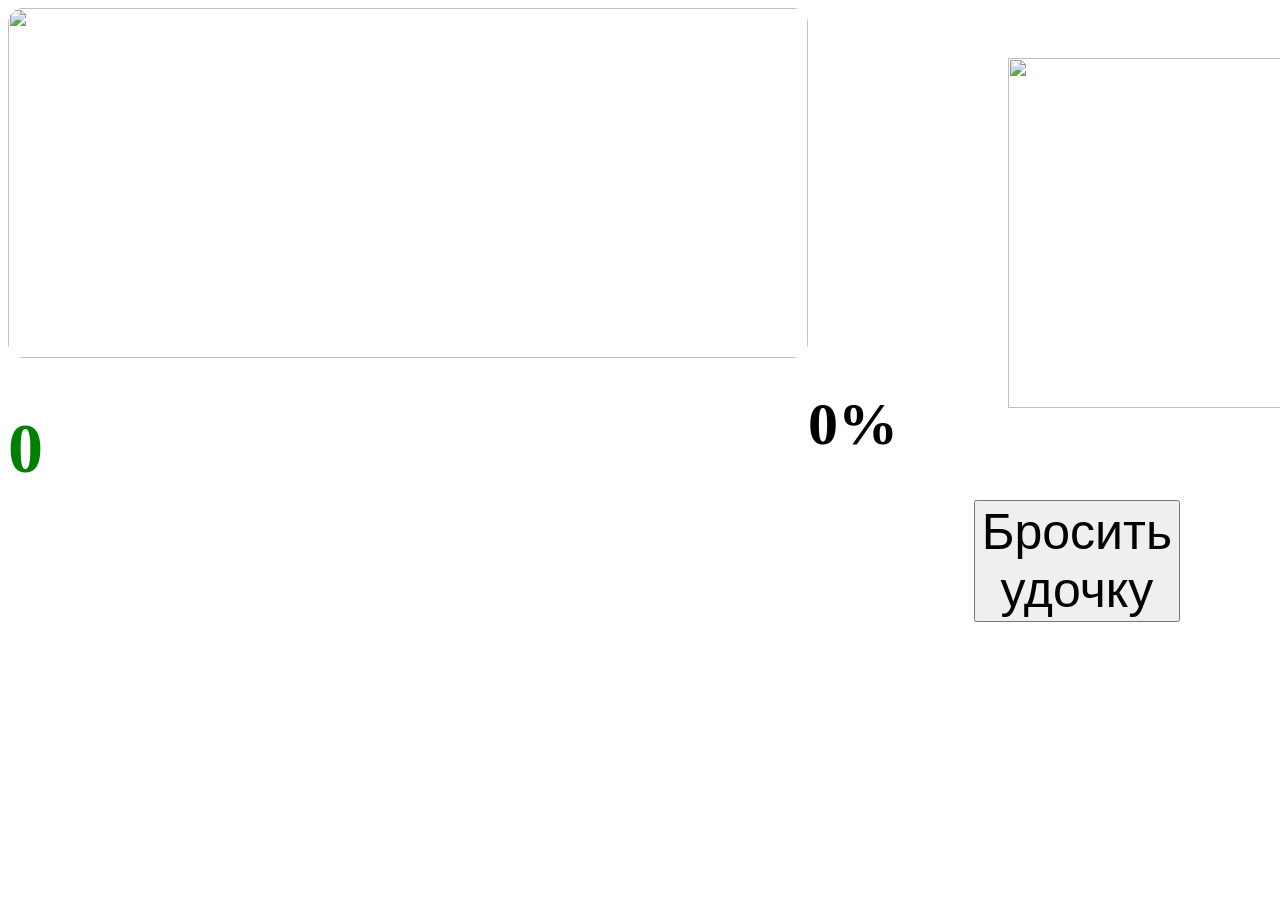
==== index.html @ 0add411c "Все кроме магазина" ====
<!DOCTYPE html>
<html lang="en">
<head>
    <meta charset="UTF-8">
    <title>Index</title>
    <link href="styles.css" rel="stylesheet">
</head>
<body>
<script
    src="script.js" defer>
</script>
<img id="lake" src="https://encrypted-tbn0.gstatic.com/images?q=tbn:ANd9GcRLYVU-ogFVu3t7zthvhFcR3prg8yFgeM4HN7ZY67uisg&s=10">
<img id="Fishing" src="https://encrypted-tbn0.gstatic.com/images?q=tbn:ANd9GcQNQnl_FwnIjoCWFWXPPFczopliuE__e3Uh7EDiJWi2AA&s=10">
<h1 id="proc">0%</h1>
<button id="throw">Бросить удочку</button>
<img id="imageDiv" src="https://encrypted-tbn0.gstatic.com/images?q=tbn:ANd9GcQH05eNbzJWistGw0H6nSucbZ1ThSQBHJJIgg3X9QSTLQ&s=10">
<div id="container"></div>
<div id="containerFish"></div>
<div id="FishImg">
    <img id="Plotva" src="https://encrypted-tbn0.gstatic.com/images?q=tbn:ANd9GcQVVqts0AreJTu5mT9jNirBQQXj4BR6g8JoTdsJ2SP1NjYeamhzwg1zY_UmRPC3NbRiUmnojVTxqgP-YaTaB57xP5sMSqq_sy0pQAwxHiKf5g&s=10">
    <img id="Corushka" src="https://encrypted-tbn0.gstatic.com/images?q=tbn:ANd9GcRUlBqgTT5uUPlzx2yet5H31tajF5C13RtpqmCk2DgOoA&s=10">
    <img id="okun" src="https://encrypted-tbn0.gstatic.com/images?q=tbn:ANd9GcSIheAjobPkYXOXapCxRJhiDJLNgY2OGaMg3lA0WAUatQ&s=10">
    <img id="lesh" src="https://encrypted-tbn0.gstatic.com/images?q=tbn:ANd9GcSAen7ZP3MMjKOtChVNV4LGtOC2kMXuIuYZE6jec5IDnQ&s=10">
    <img id="shuka" src="https://encrypted-tbn0.gstatic.com/images?q=tbn:ANd9GcRpIP2tEr937d94g-hL_eqmqarLCTpQOdciqSgDMa_srA&s=10">
    <img id="losoc" src="https://encrypted-tbn0.gstatic.com/images?q=tbn:ANd9GcT8aSp5IAUDlyE-PkUd5a86uG_tDrGdnKAiU4ddyrjCdQ&s=10">
    <img id="shark" src="https://encrypted-tbn0.gstatic.com/images?q=tbn:ANd9GcS2hPmyFHspC2sUp1pCWx_sT-uLUfyAB1rdX2yuVrtKLA&s=10">
    <img id="kit" src="https://encrypted-tbn0.gstatic.com/images?q=tbn:ANd9GcTe1GQcbrYQwCOC5MSwaL-LgQRdLe1r46Yg33cpQ4Klqg&s=10">
    <img id="goldFish" src="https://encrypted-tbn0.gstatic.com/images?q=tbn:ANd9GcR7aRI8zc1rY_XshqZPSEUMMlhEDZWyp0G5EfI5U2RY7w&s=10">
</div>
<h1 id="money">0</h1>
</body>
</html>
---- styles.css ----
#throw {
    /*transform: rotate(30deg);
    display: inline-block;*/
        position: absolute;
    font-size: 50px;
    margin-left: 1000px;
    display: inline;
    top: 500px;
    right: 100px;
}

#Fishing {
    position: absolute;
    width: 300px;
    height: 350px;
    margin-bottom: 300px;
    margin-left: 200px;
    margin-top: 50px;
    mix-blend-mode: multiply; 
    transition: transform 0.4s ease-out; 
}

#proc {
    position: absolute;
    display: flex;
    font-size: 60px;
    top: 350px;
    display: inline;
}

#lake {
    width: 800px;
    height: 350px;
    border-radius: 15px;
    display: inline-block;
    position: relative;
    overflow: hidden;
}

#imageDiv {
    width: 20%;
    height: 20%;
    object-fit: contain;
    top: 70px; 
    left: 100px;
    position: absolute;
    mix-blend-mode: multiply; 
    transition: transform 0.4s ease-out; 
}

#containerFish {
    font-family: impact;
    font-size: 40px;
    top: 100px;
    left: 50px;
    position: absolute;
}

#FishImg img {
    border-radius: 10px;
    width: 250px;
    height: 150px;
    position: absolute;
    top: 20px;
    left: 20px;
    opacity: 0;
    pointer-events: none;
}

#money {
    font-size: 70px;
    color: green;
}

/*
#lake {
  display: inline-block;     /* Заменили inline на inline-block, чтобы ширина (800px) и высота (350px) работали корректно 
  width: 800px;
  height: 350px;
  border-radius: 15px;
  position: relative;        /* Главная точка отсчета для картинки внутри 
  overflow: hidden;          /* Скругляет углы, если фоновая картинка вылезает за border-radius 
}

#imageDiv img {
  position: absolute;        /* Ставим точку с запятой! */
  
  /* Управляем положением картинки внутри #lake
  top: 50px;                 /* Вместо огромного margin-top. Настройте отступ сверху под себя 
  left: 50px;                /* Отступ слева 
  
  /* Размеры картинки (сделали чуть крупнее, чтобы её было видно сквозь маску) 
  width: 20%;                /* 20% от ширины контейнера
  height: auto;              /* Авто-высота сохранит правильные пропорции изображения
  object-fit: contain;
  
  /* Исправленный синтаксис маски (добавлены двоеточия и точки с запятой) 
  mask-image: radial-gradient(circle, black 30%, transparent 70%);
  -webkit-mask-image: radial-gradient(circle, black 30%, transparent 70%);
}
*/
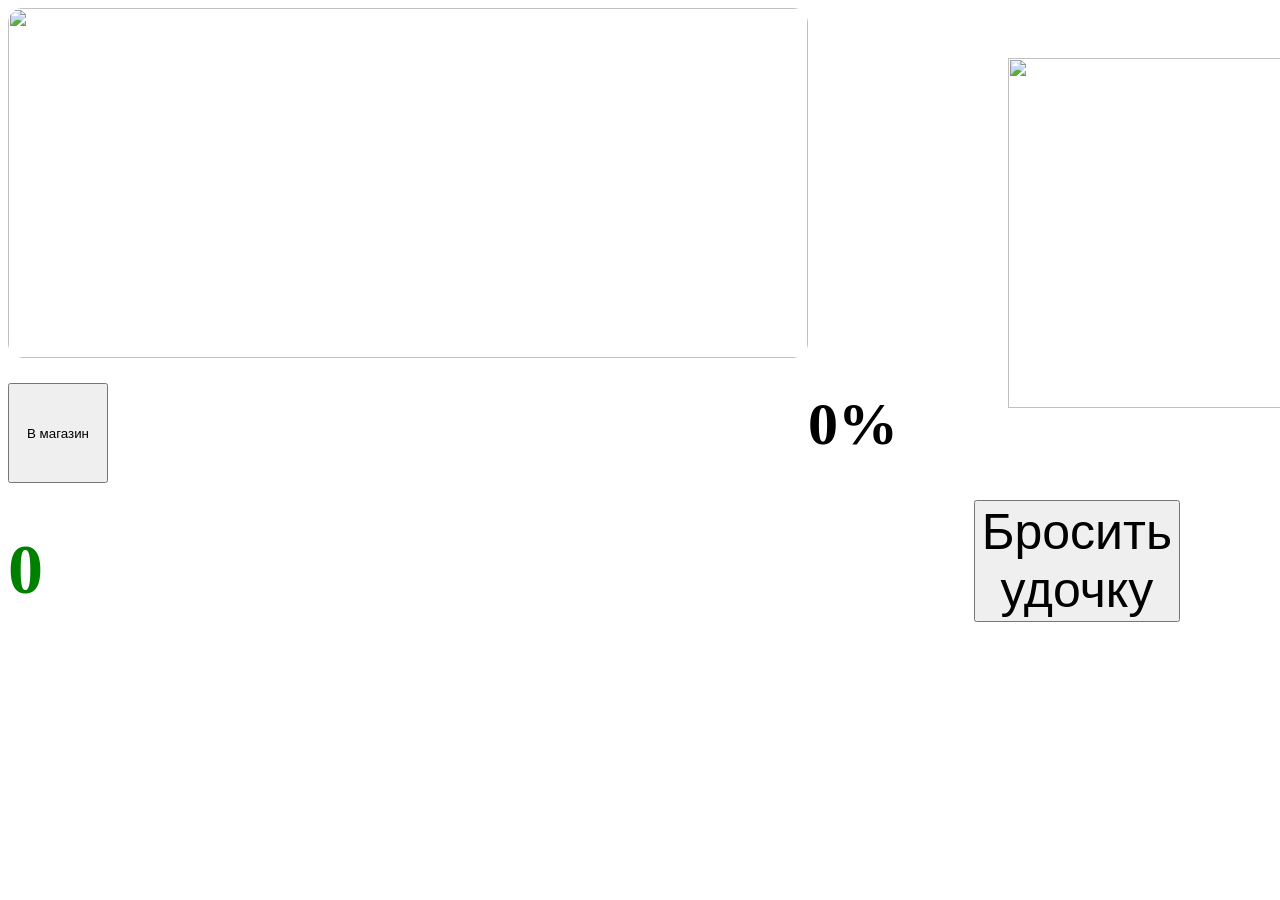
==== commit 4f3d329a: "ВСЕ" ====
--- a/index.html
+++ b/index.html
@@ -6,11 +6,10 @@
     <link href="styles.css" rel="stylesheet">
 </head>
 <body>
-<script
-    src="script.js" defer>
-</script>
+<script src="script.js" defer></script>
+
 <img id="lake" src="https://encrypted-tbn0.gstatic.com/images?q=tbn:ANd9GcRLYVU-ogFVu3t7zthvhFcR3prg8yFgeM4HN7ZY67uisg&s=10">
-<img id="Fishing" src="https://encrypted-tbn0.gstatic.com/images?q=tbn:ANd9GcQNQnl_FwnIjoCWFWXPPFczopliuE__e3Uh7EDiJWi2AA&s=10">
+<img id="Fishing" src="https://encrypted-tbn0.gstatic.com/images?q=tbn:ANd9GcSdMFZYb50_eVRALkJ1JfxvdP1II0h5ELIG1Uh7ryUcMw&s">
 <h1 id="proc">0%</h1>
 <button id="throw">Бросить удочку</button>
 <img id="imageDiv" src="https://encrypted-tbn0.gstatic.com/images?q=tbn:ANd9GcQH05eNbzJWistGw0H6nSucbZ1ThSQBHJJIgg3X9QSTLQ&s=10">
@@ -27,6 +26,9 @@
     <img id="kit" src="https://encrypted-tbn0.gstatic.com/images?q=tbn:ANd9GcTe1GQcbrYQwCOC5MSwaL-LgQRdLe1r46Yg33cpQ4Klqg&s=10">
     <img id="goldFish" src="https://encrypted-tbn0.gstatic.com/images?q=tbn:ANd9GcR7aRI8zc1rY_XshqZPSEUMMlhEDZWyp0G5EfI5U2RY7w&s=10">
 </div>
+<a href="shop.html">
+<button id="shopBut">В магазин</button>
+</a>
 <h1 id="money">0</h1>
 </body>
 </html>
--- a/styles.css
+++ b/styles.css
@@ -72,6 +72,21 @@
     color: green;
 }
 
+#shopBut {
+    width: 100px;
+    height: 100px;
+}
+
+#fishingLvlTwo {
+    width: 200px;
+    height: 200px;
+}
+
+#fishingLvlThree {
+    width: 200px;
+    height: 200px;
+}
+
 /*
 #lake {
   display: inline-block;     /* Заменили inline на inline-block, чтобы ширина (800px) и высота (350px) работали корректно 
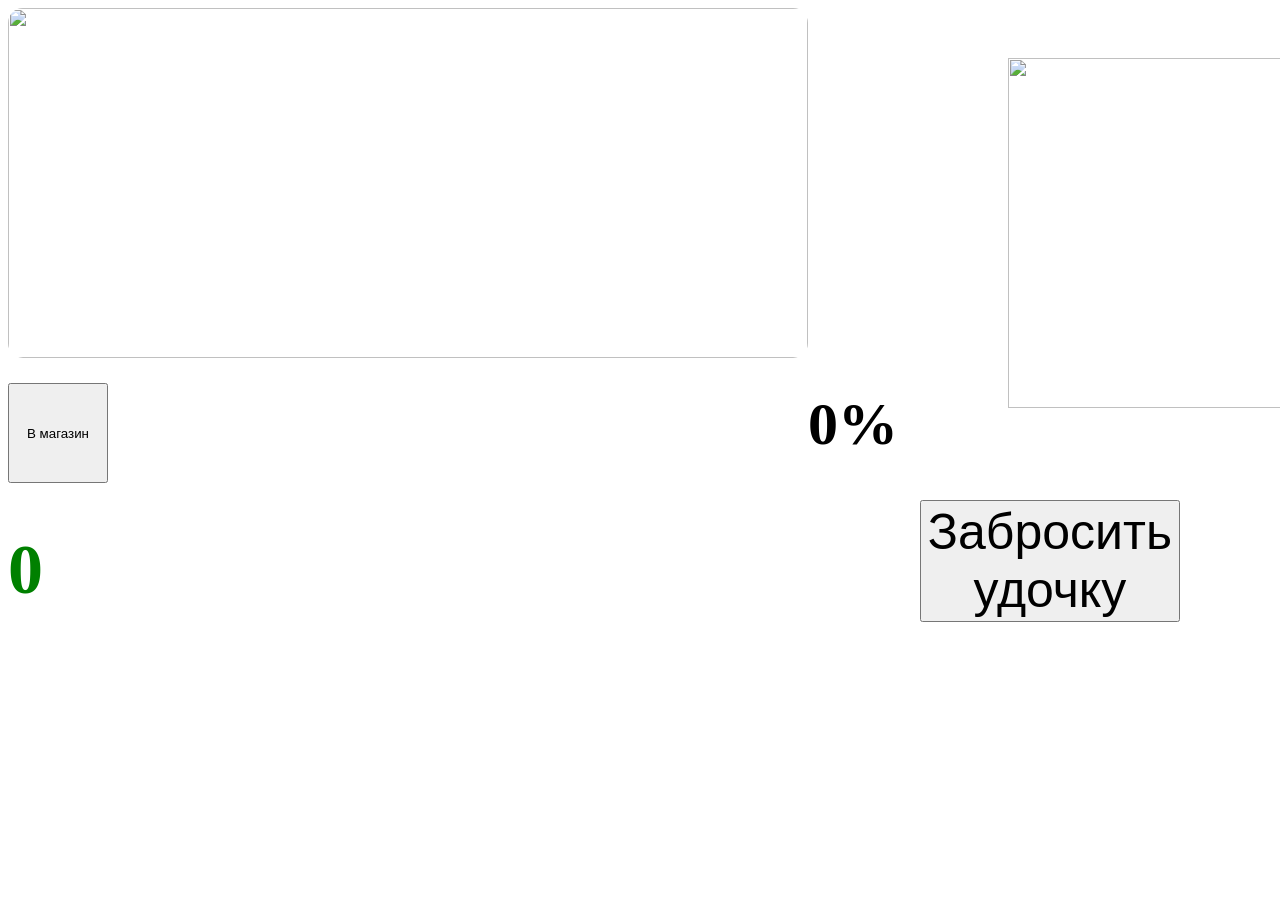
==== commit e2fec751: "Add files via upload" ====
--- a/index.html
+++ b/index.html
@@ -11,7 +11,7 @@
 <img id="lake" src="https://encrypted-tbn0.gstatic.com/images?q=tbn:ANd9GcRLYVU-ogFVu3t7zthvhFcR3prg8yFgeM4HN7ZY67uisg&s=10">
 <img id="Fishing" src="https://encrypted-tbn0.gstatic.com/images?q=tbn:ANd9GcSdMFZYb50_eVRALkJ1JfxvdP1II0h5ELIG1Uh7ryUcMw&s">
 <h1 id="proc">0%</h1>
-<button id="throw">Бросить удочку</button>
+<button id="throw">Забросить удочку</button>
 <img id="imageDiv" src="https://encrypted-tbn0.gstatic.com/images?q=tbn:ANd9GcQH05eNbzJWistGw0H6nSucbZ1ThSQBHJJIgg3X9QSTLQ&s=10">
 <div id="container"></div>
 <div id="containerFish"></div>
--- a/styles.css
+++ b/styles.css
@@ -1,7 +1,7 @@
 #throw {
     /*transform: rotate(30deg);
     display: inline-block;*/
-        position: absolute;
+    position: absolute;
     font-size: 50px;
     margin-left: 1000px;
     display: inline;
